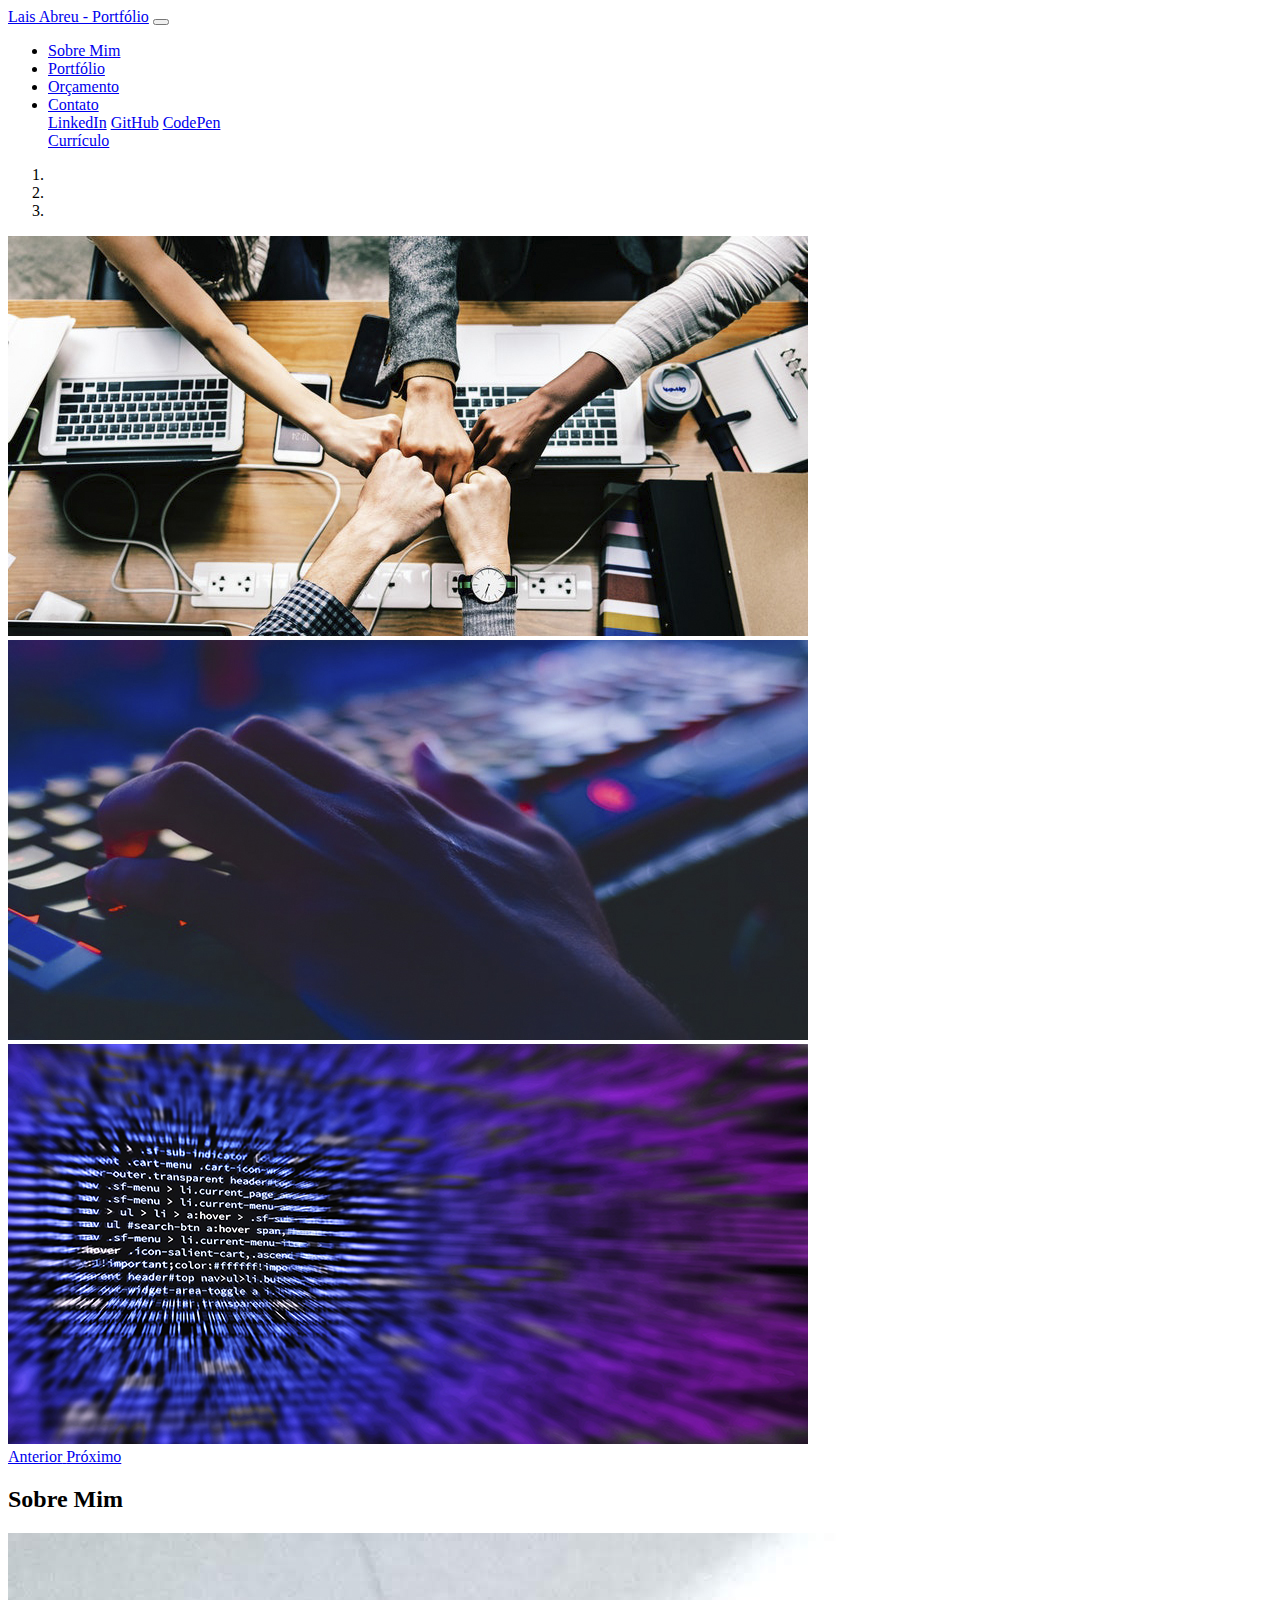
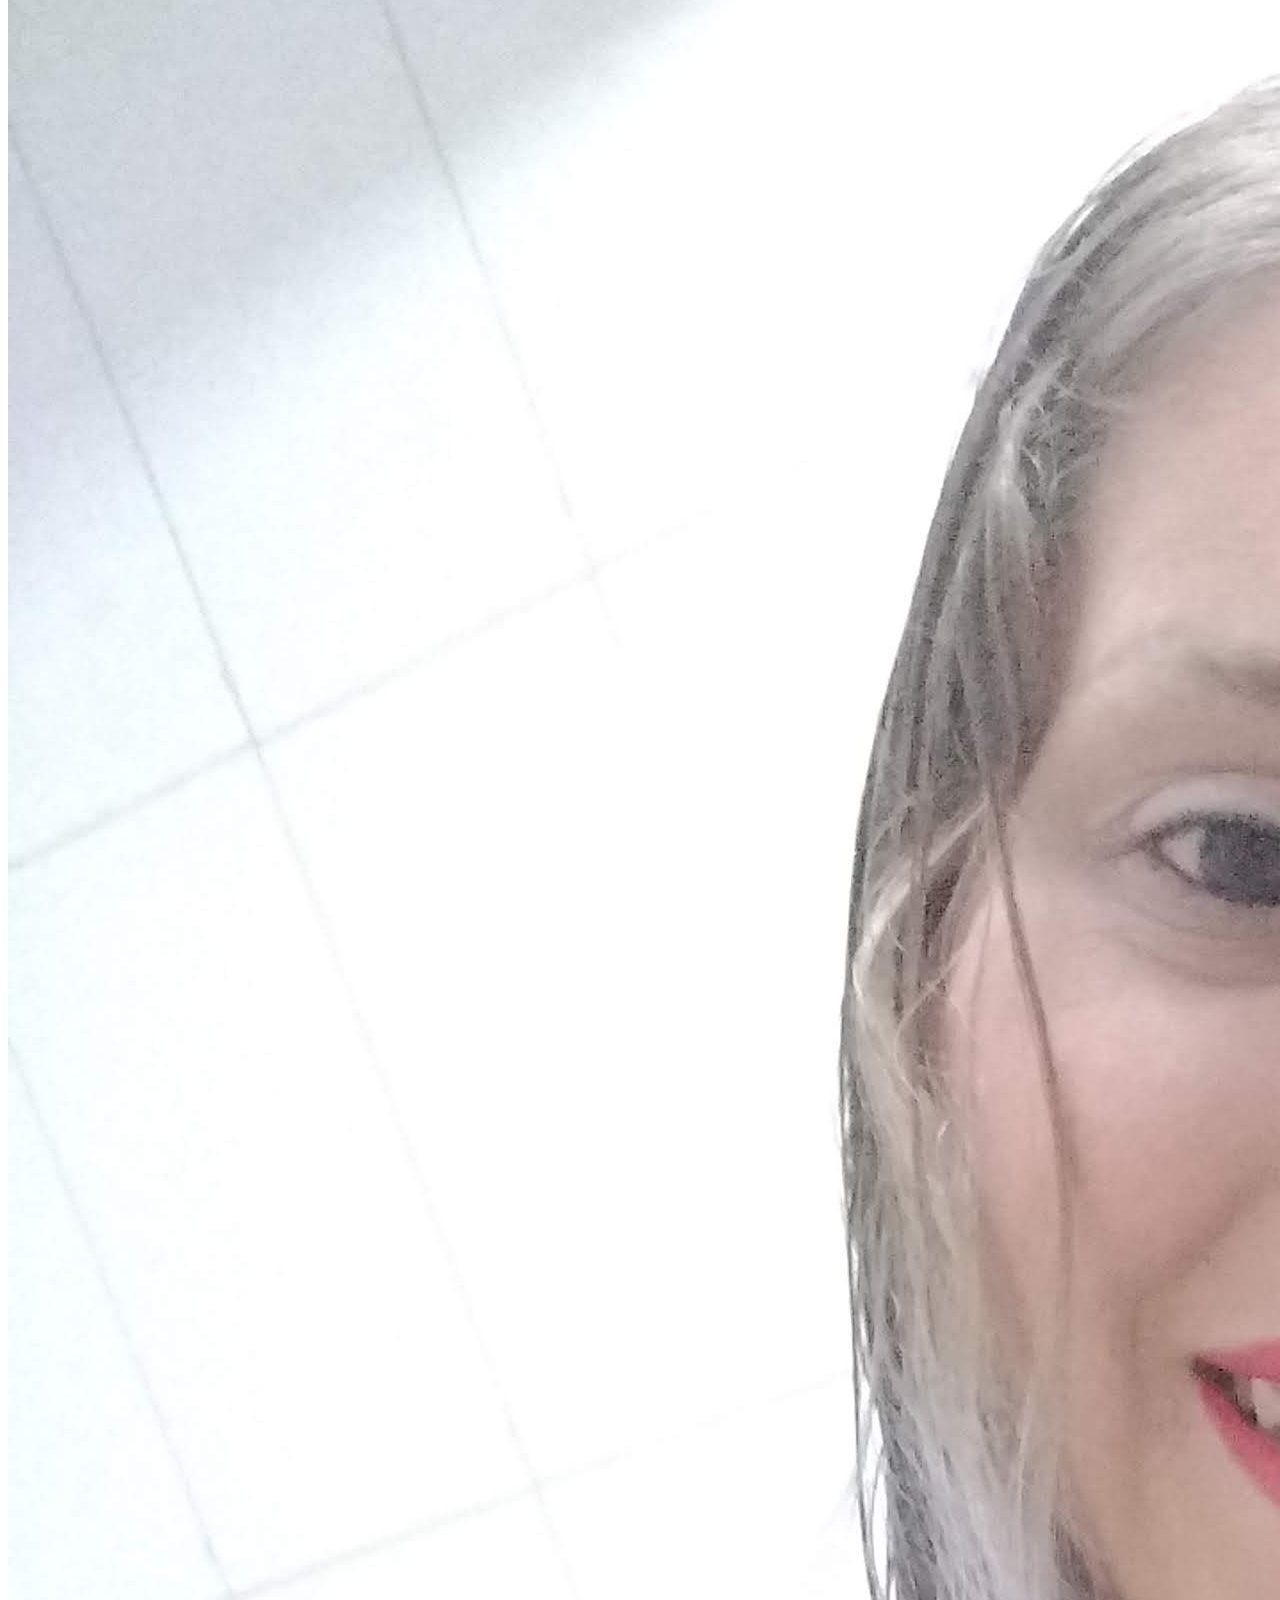
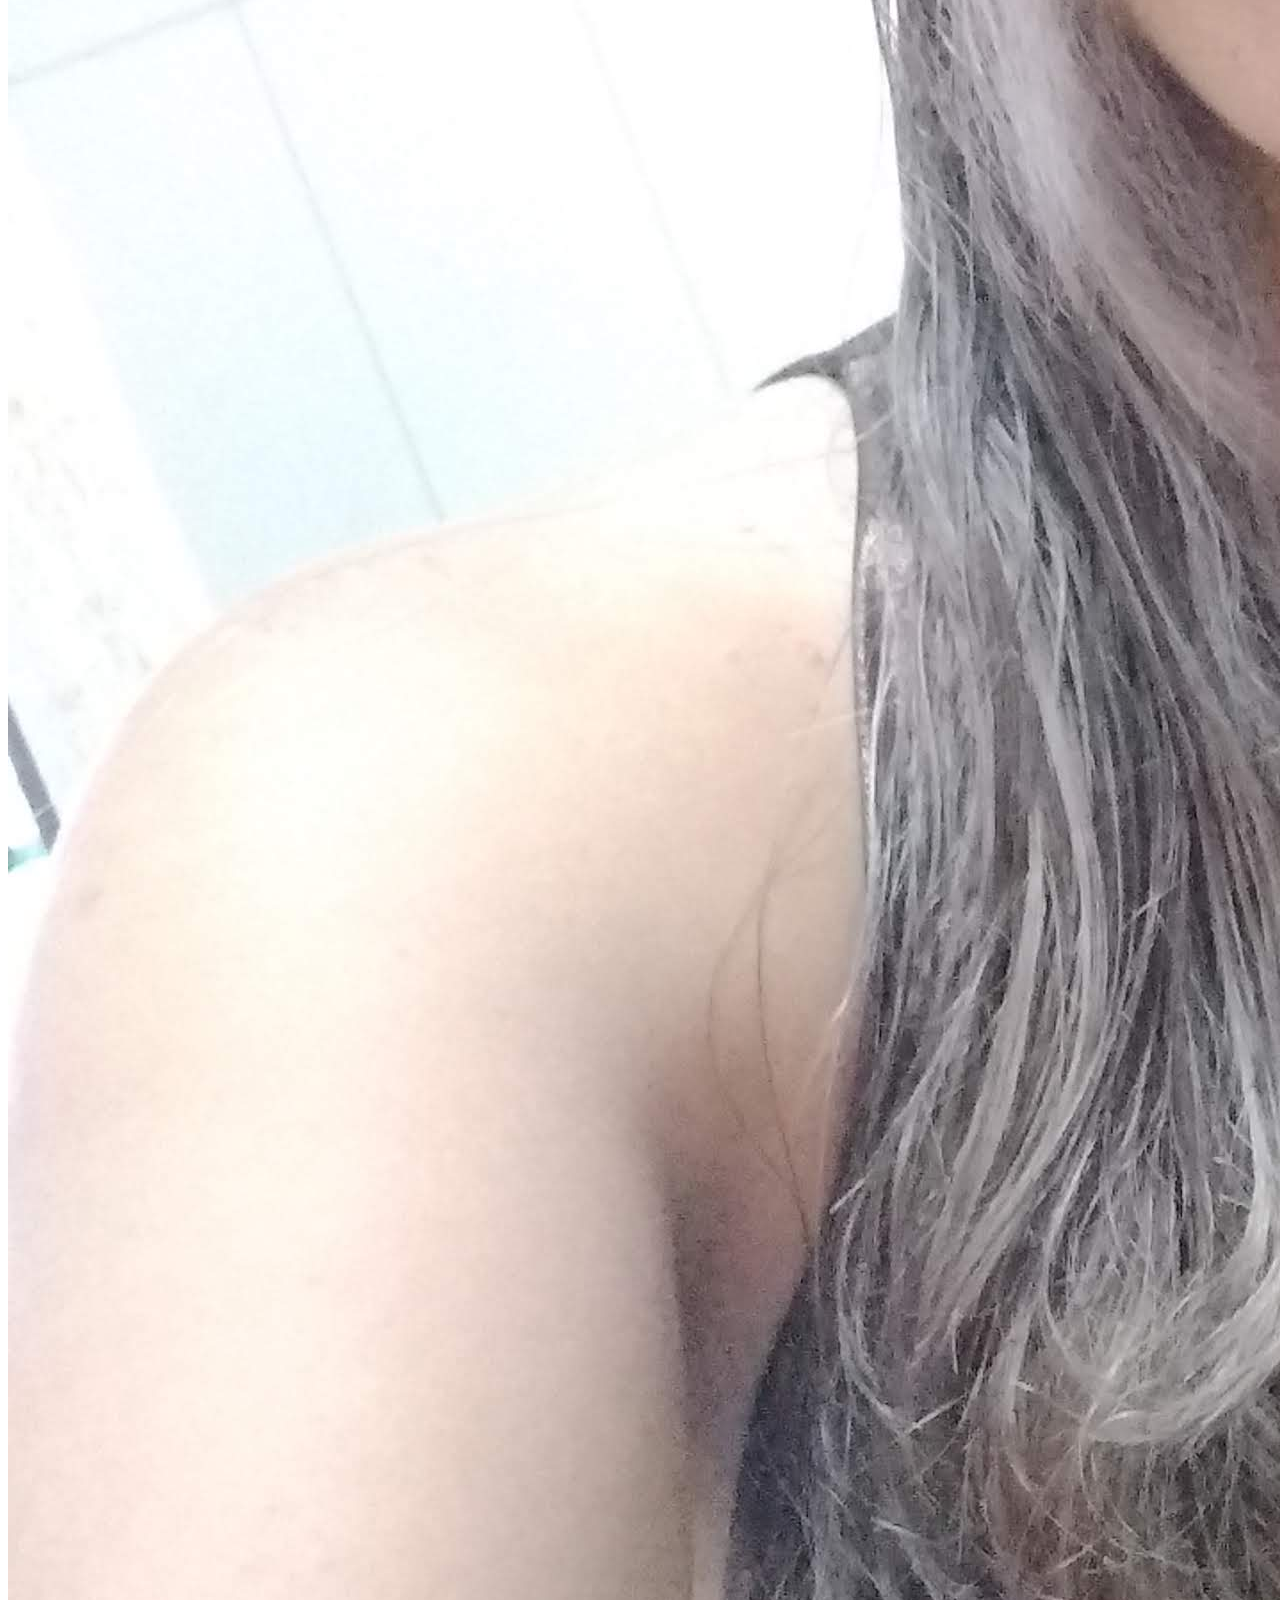
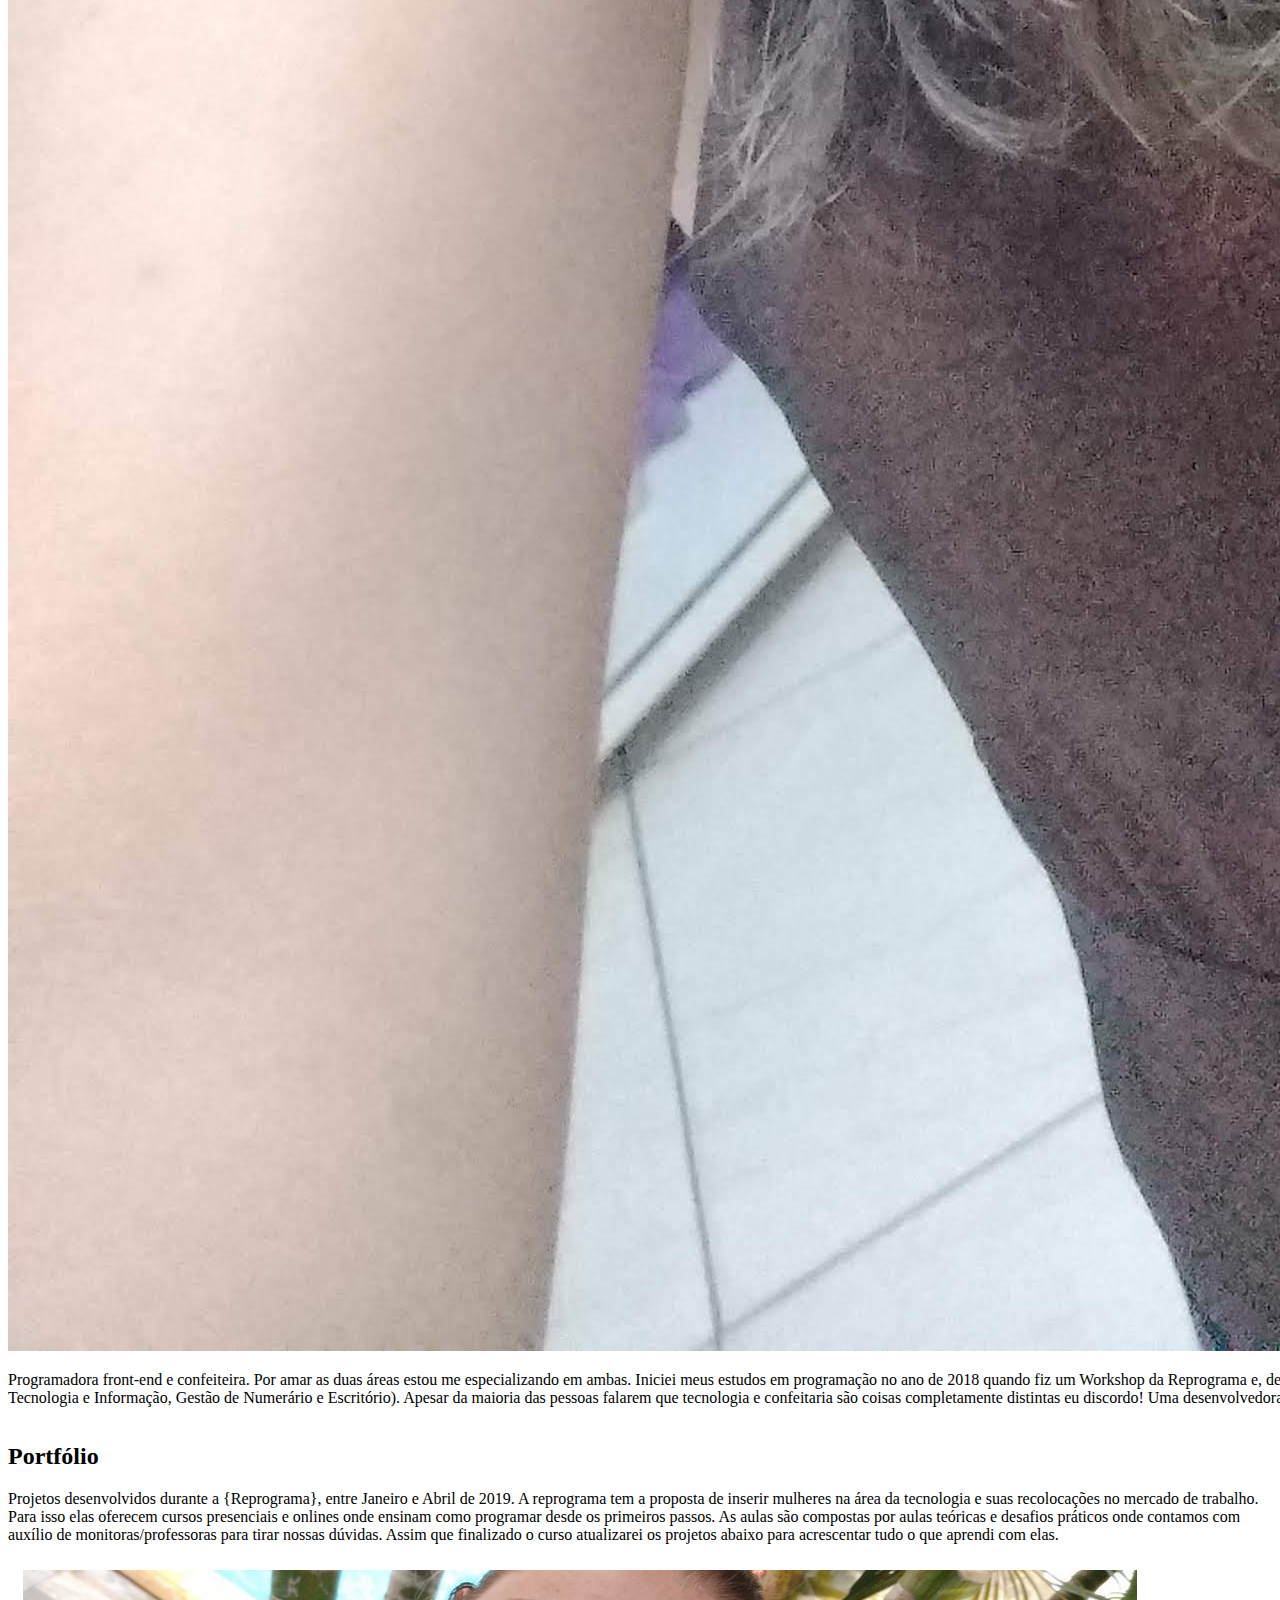
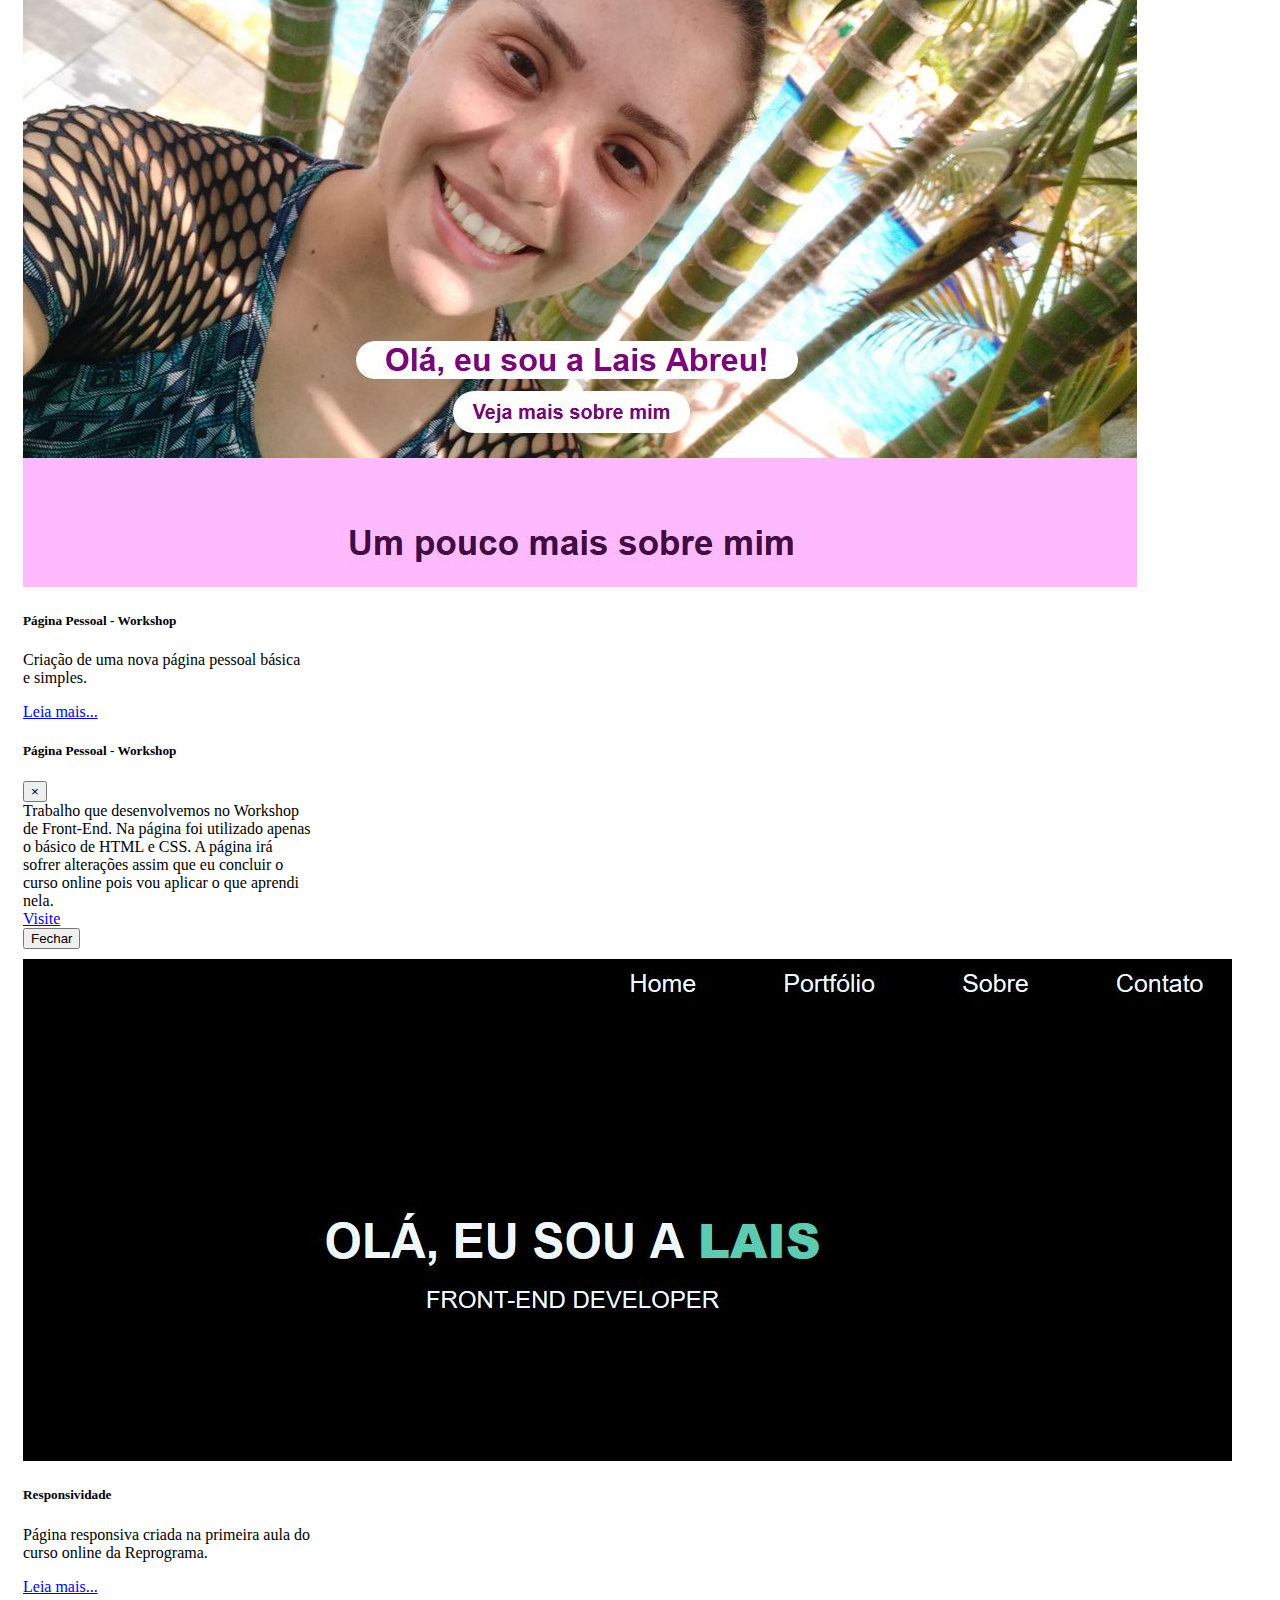
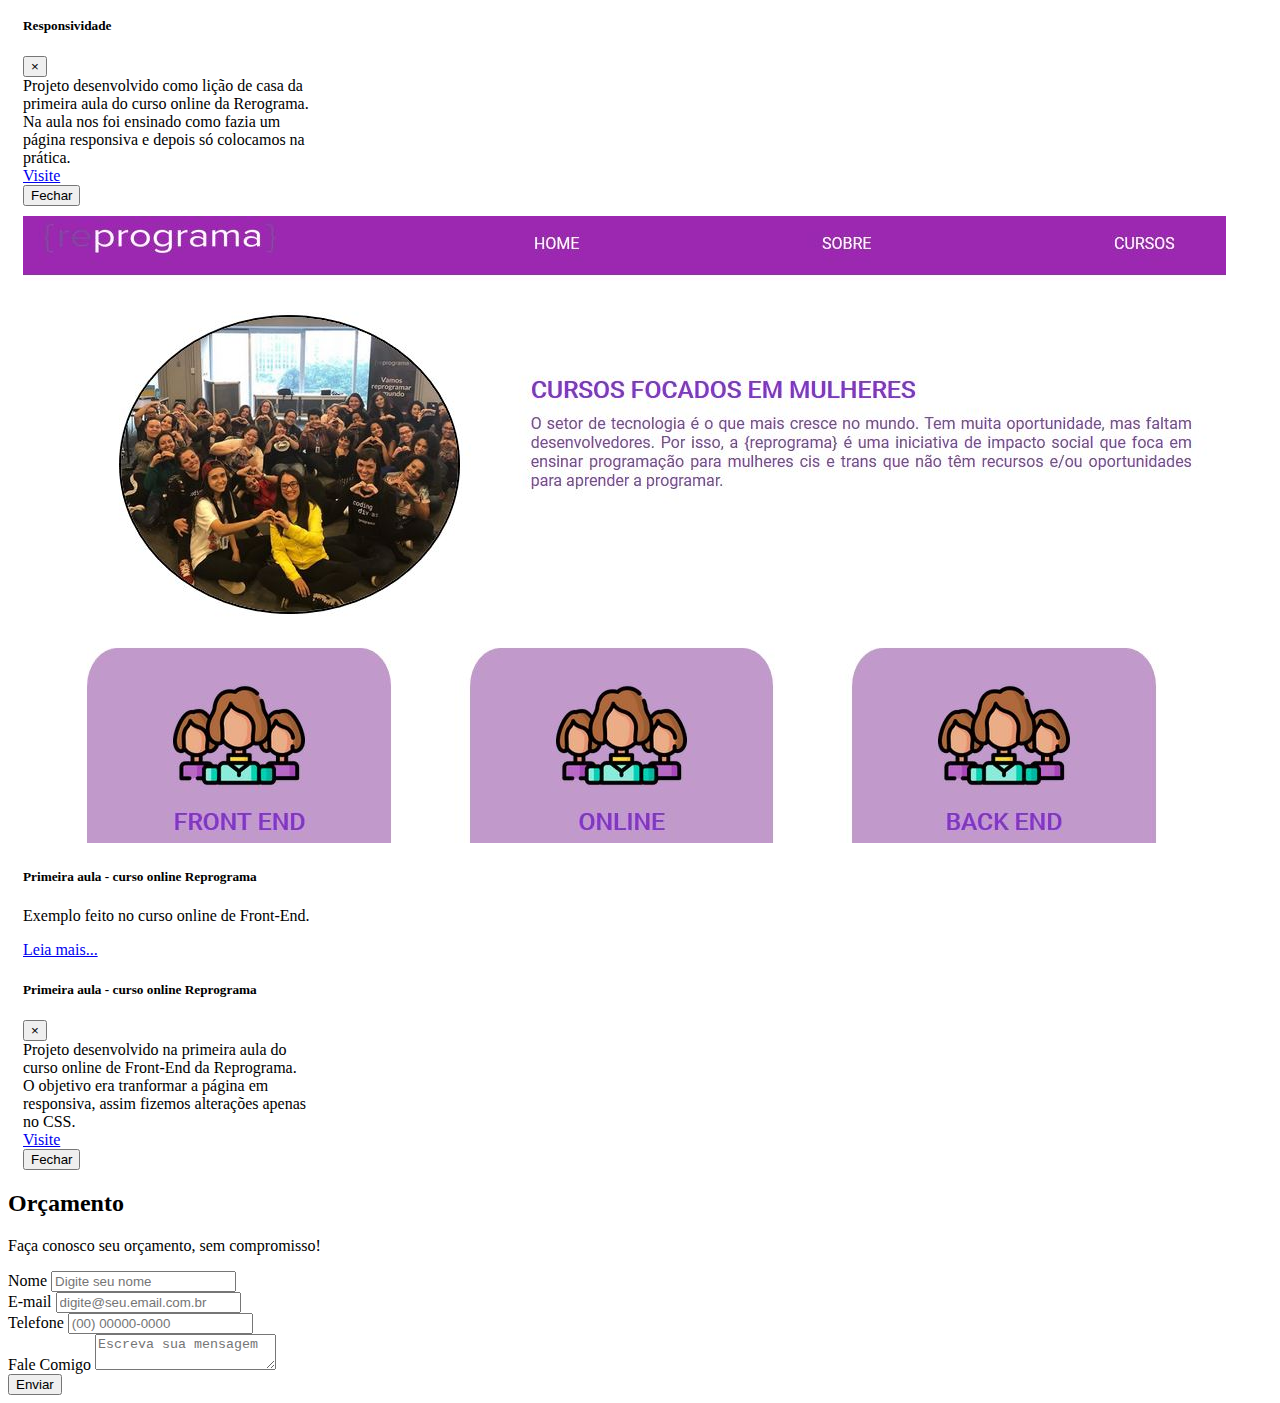
==== index.html @ a322d7fb "primeiro commit" ====
<!DOCTYPE html>
<html>

<head>
  <meta charset="utf-8">
  <meta http-equiv="X-UA-Compatible" content="IE=edge">
  <title>Lais Abreu - Portfólio</title>
  <meta name="viewport" content="width=device-width, initial-scale=1">
  <link rel="stylesheet" href="https://stackpath.bootstrapcdn.com/bootstrap/4.1.3/css/bootstrap.min.css"
    integrity="sha384-MCw98/SFnGE8fJT3GXwEOngsV7Zt27NXFoaoApmYm81iuXoPkFOJwJ8ERdknLPMO" crossorigin="anonymous">
  <link rel="stylesheet" type="text/css" media="screen" href="src/css/style.css">
  <script src="https://stackpath.bootstrapcdn.com/bootstrap/4.1.3/js/bootstrap.min.js"
    integrity="sha384-ChfqqxuZUCnJSK3+MXmPNIyE6ZbWh2IMqE241rYiqJxyMiZ6OW/JmZQ5stwEULTy"
    crossorigin="anonymous"></script>
</head>

<body>

  <header>  
    <nav class="navbar navbar-expand-lg navbar-dark bg-dark">
      <!-- logo ou nome do projeto -->
      <a class="navbar-brand" href="#">Lais Abreu - Portfólio</a>
      <!-- Menu responsivo ou hamburguinho -->
      <button class="navbar-toggler" type="button" data-toggle="collapse" data-target="#conteudoNavbarSuportado"
        aria-controls="conteudoNavbarSuportado" aria-expanded="false" aria-label="Alterna navegação">
        <span class="navbar-toggler-icon"></span>
      </button>
      <!-- Subnavegação -->
      <div class="collapse navbar-collapse" id="conteudoNavbarSuportado">
        <!-- Itens do menu -->
        <ul class="navbar-nav mr-auto">
          <!-- cada link do menu -->
          <li class="nav-item">
            <a class="nav-link" href="#">Sobre Mim</a>
          </li>
          <!-- cada link do menu -->
          <li class="nav-item">
            <a class="nav-link" href="#">Portfólio</a>
          </li>
          <!-- cada link do menu -->
          <li class="nav-item">
            <a class="nav-link" href="#">Orçamento</a>
          </li>
          <!-- cada link do menu -->
          <!-- começa o menu dropdown -->
          <li class="nav-item dropdown">
            <a class="nav-link dropdown-toggle" href="#" id="navbarDropdown" role="button" data-toggle="dropdown"
              aria-haspopup="true" aria-expanded="false">Contato</a>
            <div class="dropdown-menu" aria-labelledby="navbarDropdown">
              <!-- opções do menu dropdown -->
              <a class="dropdown-item" href="https://www.linkedin.com/in/lais-abreu-54416a145/"
                target="_blank">LinkedIn</a>
              <a class="dropdown-item" href="https://github.com/laisaabreu" target="_blank">GitHub</a>
              <a class="dropdown-item" href="https://codepen.io/laisaabreu/#" target="_blank">CodePen</a>
              <div class="dropdown-divider"></div>
              <a class="dropdown-item" href="pages/currículo.html" target="_blank">Currículo</a>
            </div>
          </li>
          <!-- item do menu desabilitado 
          <li class="nav-item">
            <a class="nav-link disabled" href="#">Desativado</a>
          </li>
          -->
        </ul>
        <!-- barra de search
        <form class="form-inline my-2 my-lg-0">
          <input class="form-control mr-sm-2" type="search" placeholder="Pesquisar" aria-label="Pesquisar">
          <button class="btn btn-outline-success my-2 my-sm-0" type="submit">Pesquisar</button>
        </form>
        -->
      </div>

    </nav>

  </header>

  <section class="carousel">
    <div id="carouselExampleIndicators" class="carousel slide" data-ride="carousel">
      <ol class="carousel-indicators">
        <li data-target="#carouselExampleIndicators" data-slide-to="0" class="active"></li>
        <li data-target="#carouselExampleIndicators" data-slide-to="1"></li>
        <li data-target="#carouselExampleIndicators" data-slide-to="2"></li>
      </ol>
      <div class="carousel-inner">
        <div class="carousel-item active">
          <img class="d-block w-100" src="src/assets/imagens/car-01.jpg" alt="Primeiro Slide">
        </div>
        <div class="carousel-item">
          <img class="d-block w-100" src="src/assets/imagens/car-02.jpg" alt="Segundo Slide">
        </div>
        <div class="carousel-item">
          <img class="d-block w-100" src="src/assets/imagens/car-03.jpg" alt="Terceiro Slide">
        </div>
      </div>
      <a class="carousel-control-prev" href="#carouselExampleIndicators" role="button" data-slide="prev">
        <span class="carousel-control-prev-icon" aria-hidden="true"></span>
        <span class="sr-only">Anterior</span>
      </a>
      <a class="carousel-control-next" href="#carouselExampleIndicators" role="button" data-slide="next">
        <span class="carousel-control-next-icon" aria-hidden="true"></span>
        <span class="sr-only">Próximo</span>
      </a>
    </div>
  </section>

  <section class="about">
    <div class="container">
      <h2 class="display-4 text-center">Sobre Mim</h2>
      <div class="text-center">
        <!-- classe utilizada para deixar a imagem responsiva e ajustar a largura dela -->
        <img src="src/assets/imagens/eu.jpg" class="img-fluid w-25 p-3" alt="Foto de Lais Abreu">
      </div>
      <p class="text-justify">Programadora front-end e confeiteira. Por amar as duas áreas estou me especializando em
        ambas. Iniciei meus estudos em programação no ano de 2018 quando fiz um Workshop da Reprograma e, dentre 180
        pessoas, fui uma das 30 selecionadas para o primeiro Curso Online de Front-End Developer. Me interesso muito por
        tudo o que me desafia e sinto muito isso tanto na confeitaria quanto na programação. Antes de entrar nessas
        áreas eu trabalhava como Auxiliar Administrativa e já atuei em diversos setores (Recursos Humanos, Tecnologia e
        Informação, Gestão de Numerário e Escritório). Apesar da maioria das pessoas falarem que tecnologia e
        confeitaria são coisas completamente distintas eu discordo! Uma desenvolvedora deve se atentar aos mínimos
        detalhes assim como uma confeiteira. Espero conseguir conciliar essas duas coisas e poder entregar trabalhos
        maravilhosos.</p>
    </div>
  </section>

  <section class="portfolio">
    <div class="container">
      <h2 class="display-4 text-center">Portfólio</h2>
      <p class="text-justify">Projetos desenvolvidos durante a {Reprograma}, entre Janeiro e Abril de 2019. A reprograma
        tem a proposta de inserir mulheres na área da tecnologia e suas recolocações no mercado de trabalho. Para isso
        elas oferecem cursos presenciais e onlines onde ensinam como programar desde os primeiros passos. As aulas são
        compostas por aulas teóricas e desafios práticos onde contamos com auxílio de monitoras/professoras para tirar
        nossas dúvidas. Assim que finalizado o curso atualizarei os projetos abaixo para acrescentar tudo o que aprendi
        com elas.</p>

      <!-- row utilizado para deixar os cards na mesma linha e não embaixo do outro -->
      <div class="row d-flex justify-content-between">
        <!-- início do card 1 -->
        <div class="card col-sm" style="width: 18rem; margin-left: 15px; padding-top: 10px;">
          <img class="card-img-top images_card h-50" src="src/assets/imagens/workshop.JPG"
            alt="Print com uma parte da página criada no Workshop da Reprograma">
          <div class="card-body">
            <h5 class="card-title">Página Pessoal - Workshop</h5>
            <p class="card-text">Criação de uma nova página pessoal básica e simples.</p>
            <!-- botão para funcionar o modal -->
            <a href="#" class="btn btn-primary" data-toggle="modal" data-target="#modalExemplo">Leia mais...</a>
            <!-- Modal -->
            <div class="modal fade" id="modalExemplo" tabindex="-1" role="dialog" aria-labelledby="exampleModalLabel"
              aria-hidden="true">
              <div class="modal-dialog" role="document">
                <div class="modal-content">
                  <div class="modal-header">
                    <!-- título do modal -->
                    <h5 class="modal-title" id="exampleModalLabel">Página Pessoal - Workshop</h5>
                    <button type="button" class="close" data-dismiss="modal" aria-label="Fechar">
                      <span aria-hidden="true">&times;</span>
                    </button>
                  </div>
                  <!-- corpo de texto do modal -->
                  <div class="modal-body">
                    Trabalho que desenvolvemos no Workshop de Front-End. Na página foi utilizado apenas o básico de HTML
                    e CSS. A página irá sofrer alterações assim que eu concluir o curso online pois vou aplicar o que
                    aprendi nela.<br><a href="https://laisabreu.netlify.com/" target="_blank">Visite</a>
                  </div>
                  <!-- botões do modal -->
                  <div class="modal-footer">
                    <button type="button" class="btn btn-secondary" data-dismiss="modal">Fechar</button>
                  </div>
                </div>
              </div>
            </div>
          </div>
        </div>

        <!-- início do card 2 -->
        <div class="card col-sm" style="width: 18rem; margin-left: 15px; padding-top: 10px;">
          <img class="card-img-top h-50 images_card" src="src/assets/imagens/responsividade.JPG"
            alt="Print com uma parte da página criada na primeira aula do curso online da Reprograma">
          <div class="card-body">
            <h5 class="card-title">Responsividade</h5>
            <p class="card-text">Página responsiva criada na primeira aula do curso online da Reprograma.</p>
            <!-- botão para funcionar o modal -->
            <a href="#" class="btn btn-primary" data-toggle="modal" data-target="#modalExemplo2">Leia mais...</a>
            <!-- Modal -->
            <div class="modal fade" id="modalExemplo2" tabindex="-1" role="dialog" aria-labelledby="exampleModalLabel"
              aria-hidden="true">
              <div class="modal-dialog" role="document">
                <div class="modal-content">
                  <div class="modal-header">
                    <!-- título do modal -->
                    <h5 class="modal-title" id="exampleModalLabel">Responsividade</h5>
                    <button type="button" class="close" data-dismiss="modal" aria-label="Fechar">
                      <span aria-hidden="true">&times;</span>
                    </button>
                  </div>
                  <!-- corpo de texto do modal -->
                  <div class="modal-body">Projeto desenvolvido como lição de casa da primeira aula do curso online da Rerograma. Na aula nos foi ensinado como fazia um página responsiva e depois só colocamos na prática.<br><a href="https://licao1laisabreu.netlify.com/" target="_blank">Visite</a>
                  </div>
                  <!-- botões do modal -->
                  <div class="modal-footer">
                    <button type="button" class="btn btn-secondary" data-dismiss="modal">Fechar</button>
                  </div>
                </div>
              </div>
            </div>
          </div>
        </div>

        <!-- início do card 3 -->
        <div class="card col-sm" style="width: 18rem; margin-left: 15px; padding-top: 10px;">
          <img class="card-img-top h-50 images_card" src="src/assets/imagens/aula1.JPG"
            alt="Print com uma parte da página criada na primeira aula do curso da Reprograma">
          <div class="card-body">
            <h5 class="card-title">Primeira aula - curso online Reprograma</h5>
            <p class="card-text">Exemplo feito no curso online de Front-End.</p>
            <!-- botão para funcionar o modal -->
            <a href="#" class="btn btn-primary" data-toggle="modal" data-target="#modalExemplo3">Leia mais...</a>
            <!-- Modal -->
            <div class="modal fade" id="modalExemplo3" tabindex="-1" role="dialog" aria-labelledby="exampleModalLabel"
              aria-hidden="true">
              <div class="modal-dialog" role="document">
                <div class="modal-content">
                  <div class="modal-header">
                    <!-- título do modal -->
                    <h5 class="modal-title" id="exampleModalLabel">Primeira aula - curso online Reprograma</h5>
                    <button type="button" class="close" data-dismiss="modal" aria-label="Fechar">
                      <span aria-hidden="true">&times;</span>
                    </button>
                  </div>
                  <!-- corpo de texto do modal -->
                  <div class="modal-body">
                    Projeto desenvolvido na primeira aula do curso online de Front-End da Reprograma. O objetivo era tranformar a página em responsiva, assim fizemos alterações apenas no CSS.<br><a href="https://rep1-laisabreu.netlify.com/" target="_blank">Visite</a>
                  </div>
                  <!-- botões do modal -->
                  <div class="modal-footer">
                    <button type="button" class="btn btn-secondary" data-dismiss="modal">Fechar</button>
                  </div>
                </div>
              </div>
            </div>
          </div>
        </div>
      </div>

    </div>
  </section>

  <section class="contact">
    <div class="container">
      <h2 class="display-4 text-center">Orçamento</h2>
      <p class="text-center">Faça conosco seu orçamento, sem compromisso!</p>
      <!-- início do formulário -->
      <form>
        <!-- cada opção do formulário -->
        <div class="form-group">
          <label for="formGroupExampleInput">Nome</label>
          <input type="text" class="form-control" id="formGroupExampleInput" placeholder="Digite seu nome">
        </div>
        <!-- cada opção do formulário -->
        <div class="form-group">
          <label for="formGroupExampleInput2">E-mail</label>
          <input type="text" class="form-control" id="formGroupExampleInput2" placeholder="digite@seu.email.com.br">
        </div>
        <!-- cada opção do formulário -->
        <div class="form-group">
          <label for="formGroupExampleInput3">Telefone</label>
          <input type="text" class="form-control" id="formGroupExampleInput3" placeholder="(00) 00000-0000">
        </div>
        <!-- cada opção do formulário -->
        <div class="form-group">
          <label for="formGroupExampleInput4">Fale Comigo</label>
          <textarea class="form-control" id="formGroupExampleInput4" placeholder="Escreva sua mensagem"></textarea>
        </div>
        <!-- botão para enviar a mensagem -->
        <button type="submit" value="submit" class="btn btn-primary">Enviar</button>
      </form>
    </div>
  </section>

  <script src="https://code.jquery.com/jquery-3.3.1.slim.min.js"
    integrity="sha384-q8i/X+965DzO0rT7abK41JStQIAqVgRVzpbzo5smXKp4YfRvH+8abtTE1Pi6jizo"
    crossorigin="anonymous"></script>
  <script src="https://cdnjs.cloudflare.com/ajax/libs/popper.js/1.14.3/umd/popper.min.js"
    integrity="sha384-ZMP7rVo3mIykV+2+9J3UJ46jBk0WLaUAdn689aCwoqbBJiSnjAK/l8WvCWPIPm49"
    crossorigin="anonymous"></script>
  <script src="https://stackpath.bootstrapcdn.com/bootstrap/4.1.3/js/bootstrap.min.js"
    integrity="sha384-ChfqqxuZUCnJSK3+MXmPNIyE6ZbWh2IMqE241rYiqJxyMiZ6OW/JmZQ5stwEULTy"
    crossorigin="anonymous"></script>
</body>

</html>
---- src/css/style.css ----
.about {
  display: flex;
  align-items: center;
}

#imageAbout {
  border-radius: 70%;
  text-align: center;
}

/* media para ajustar a altura da foto do sobre nas telas maiores */
@media (min-width: 1000px) {
  #imageAbout {
    height: 260px;
  }
}

.progress-title {
  font-size: 25px;
  padding-top: 15px;
}

.footerDescrition {
  display: flex;
  align-items: center;
  color: black;
  font-weight: bold;
  justify-content:  space-between;
  padding-top: 10px;
}

/* início da estilização da linha do tempo */
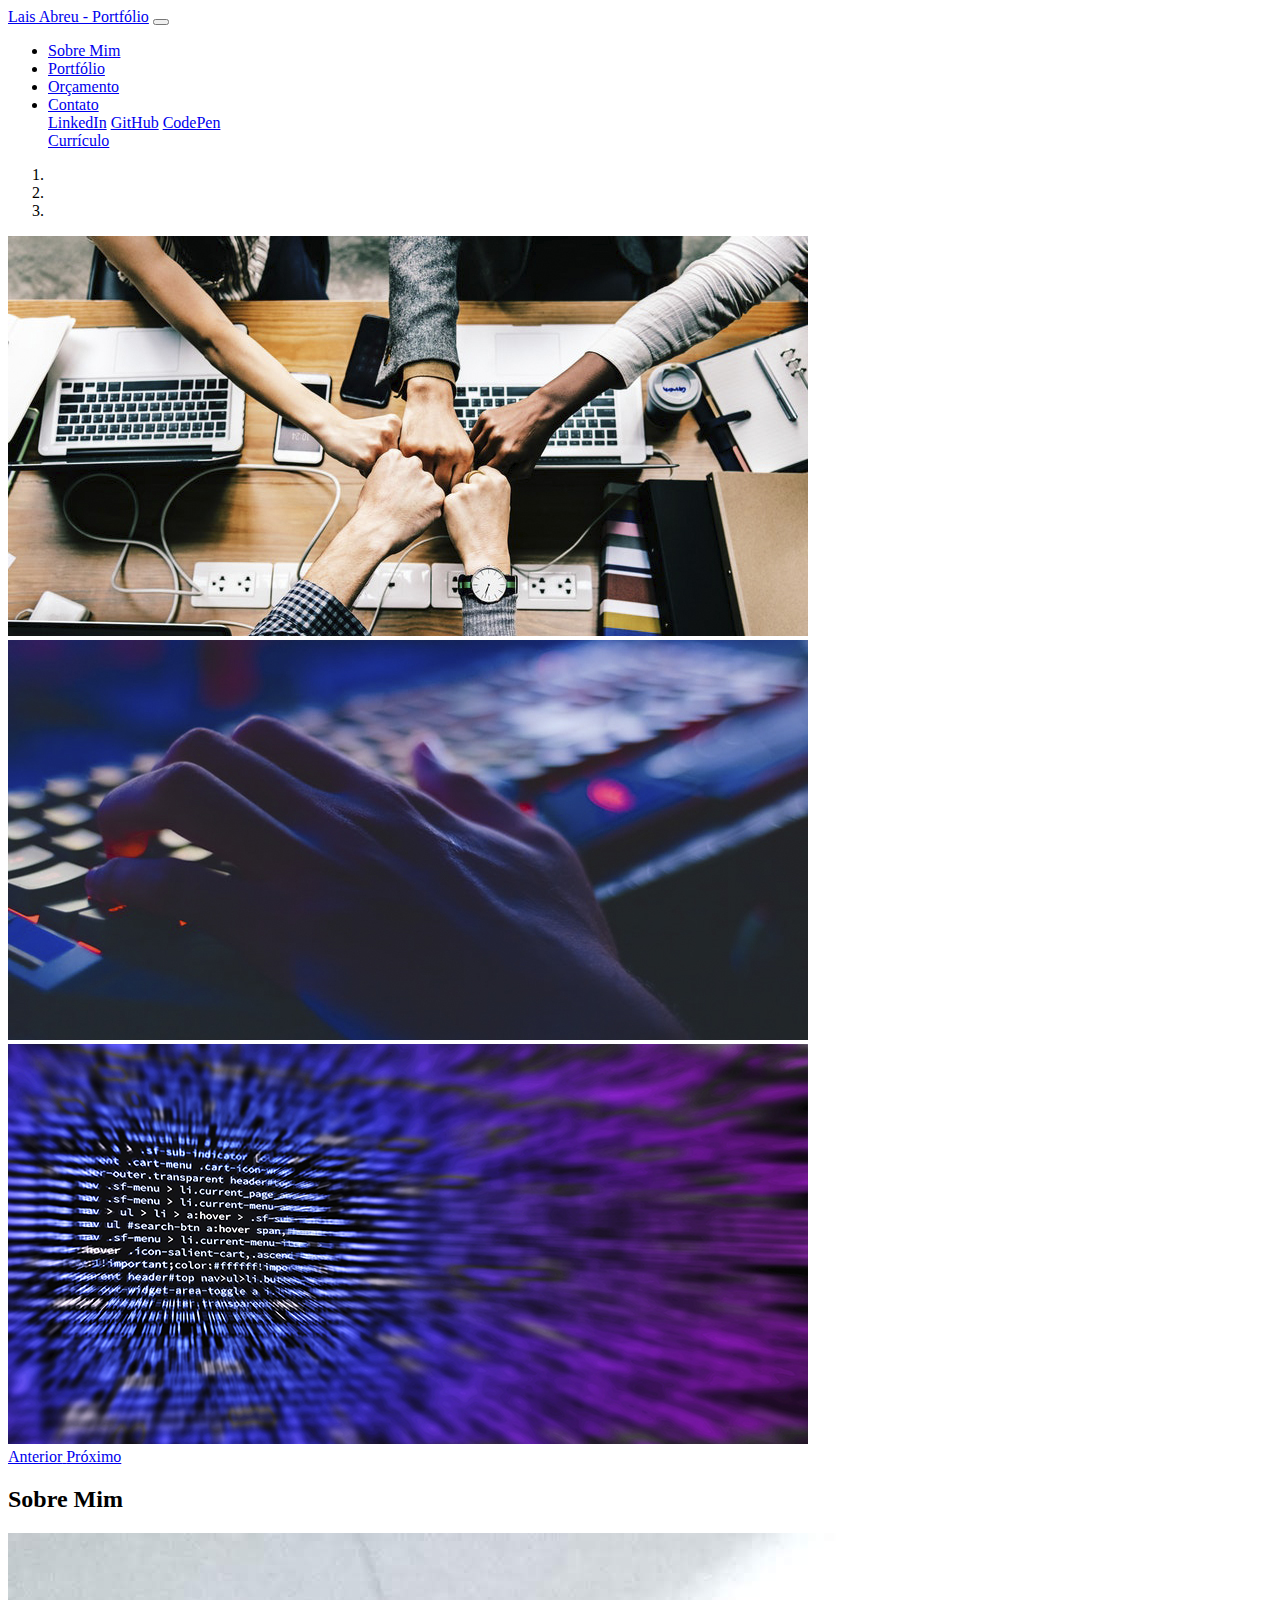
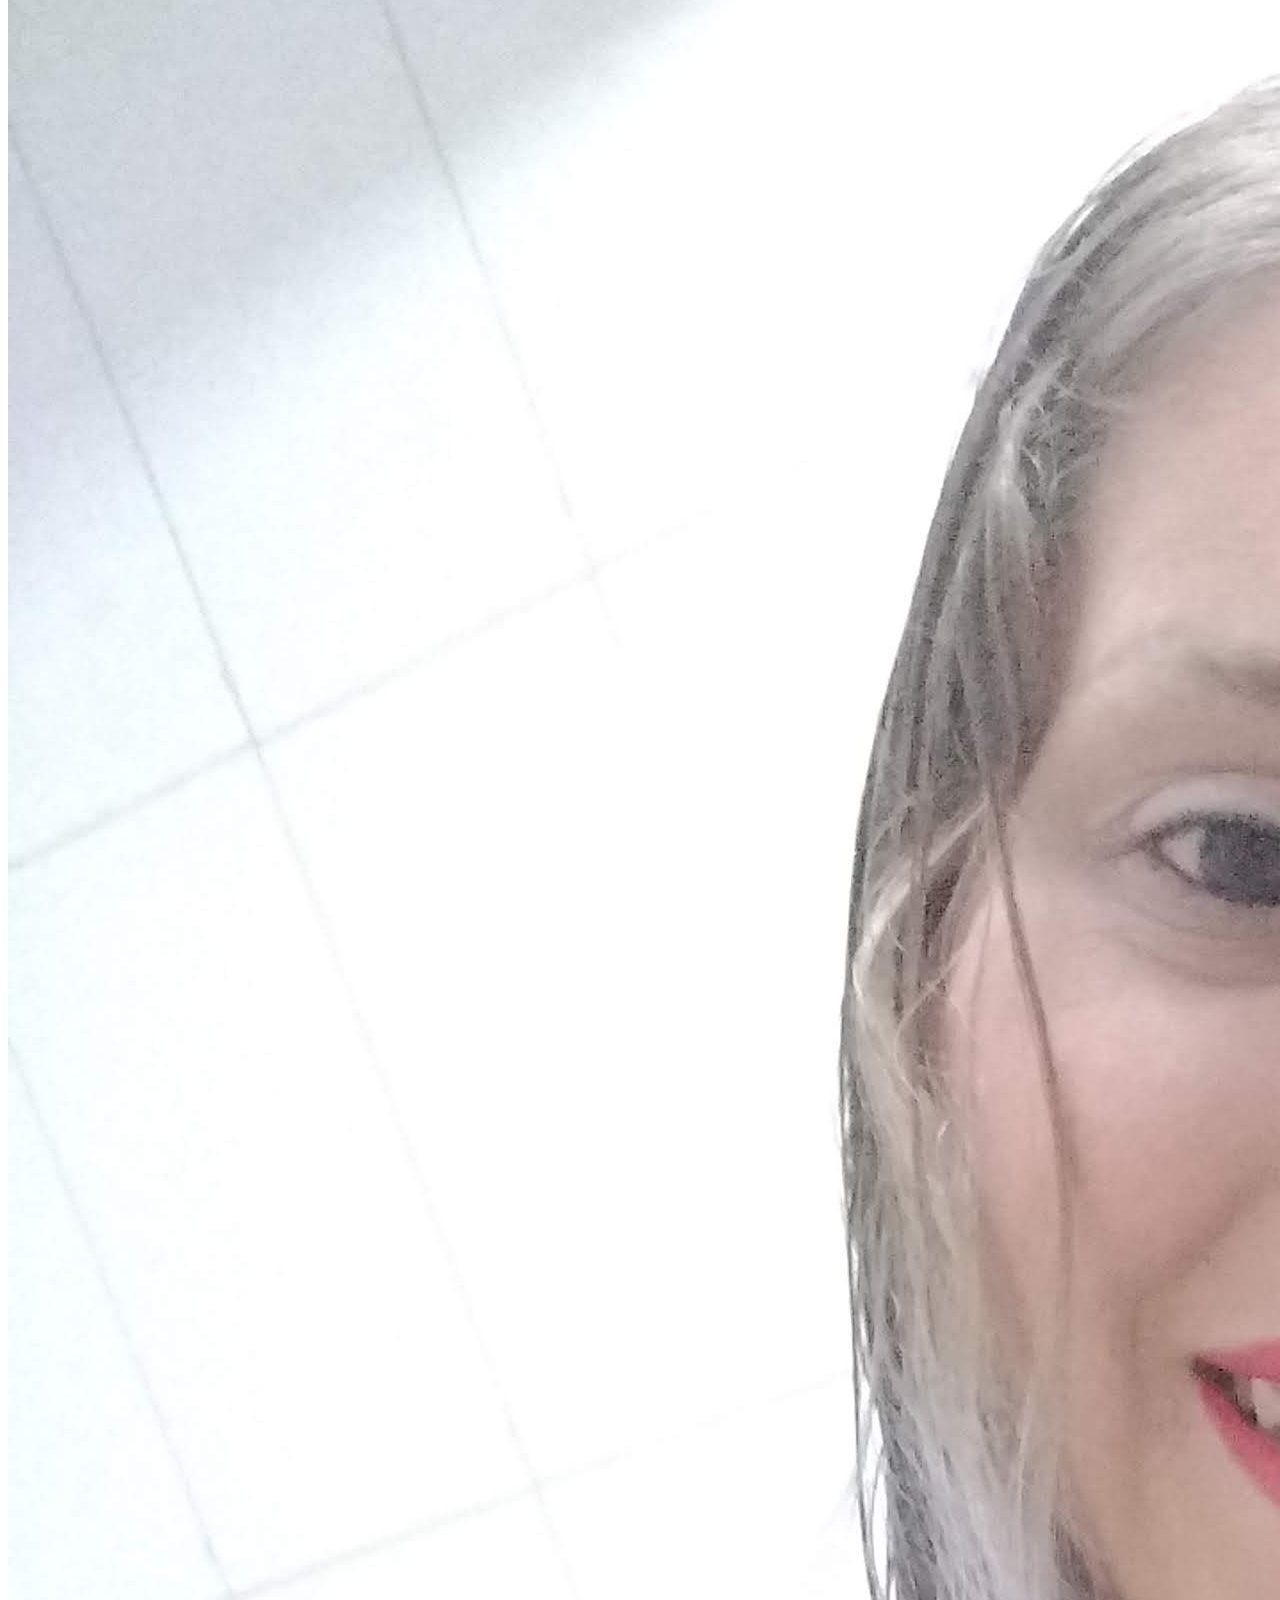
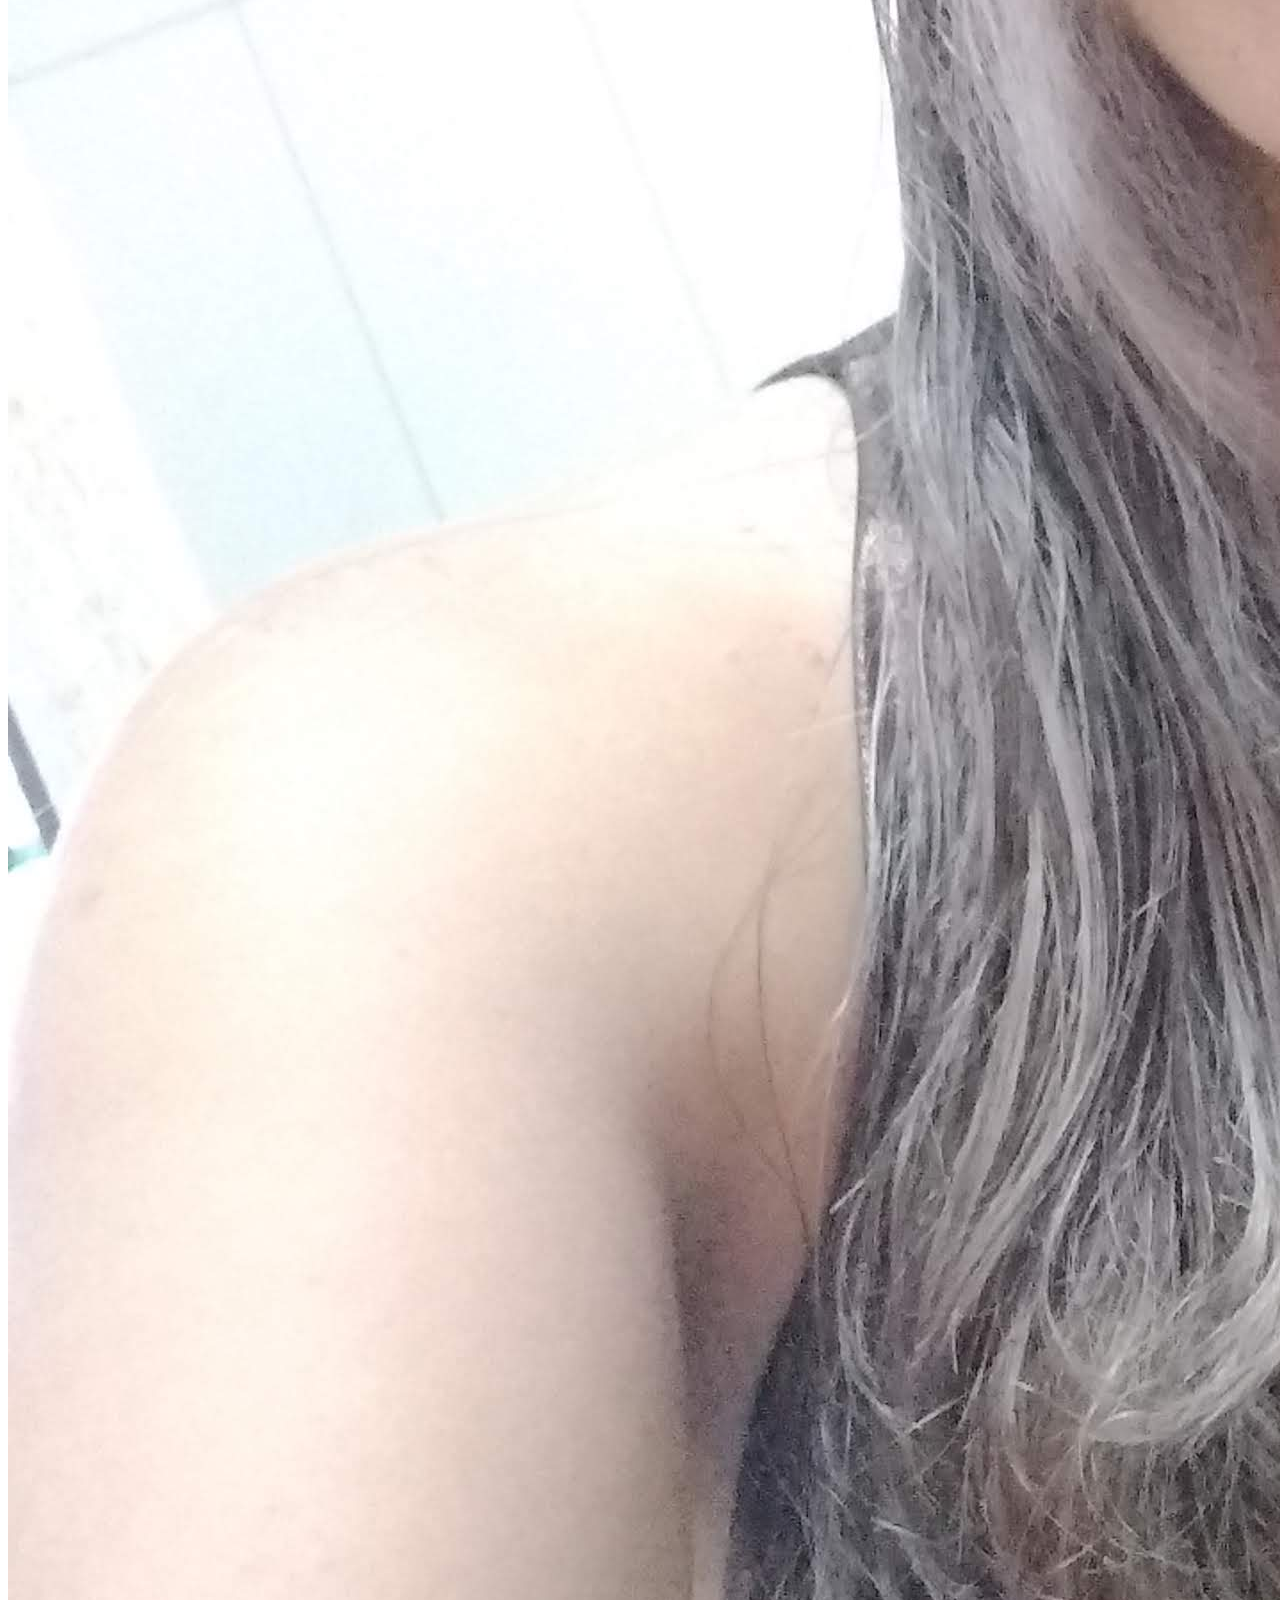
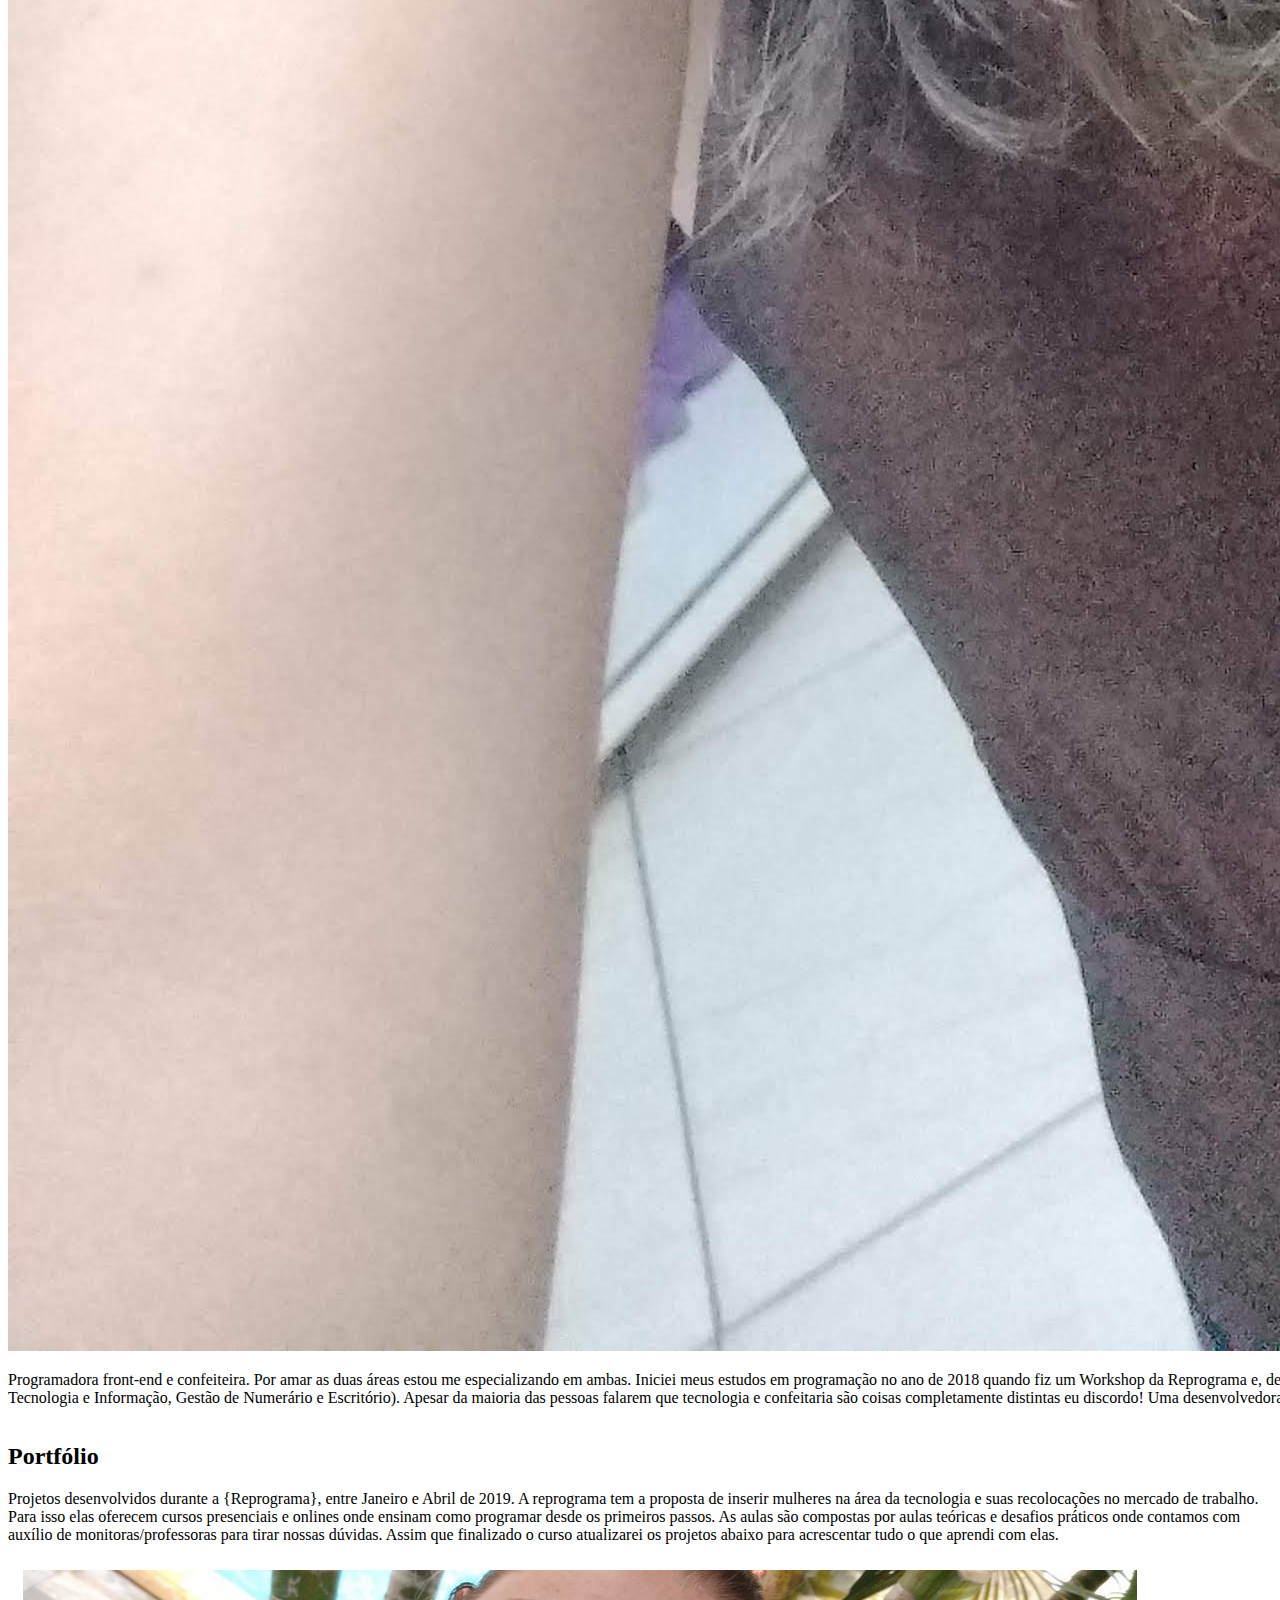
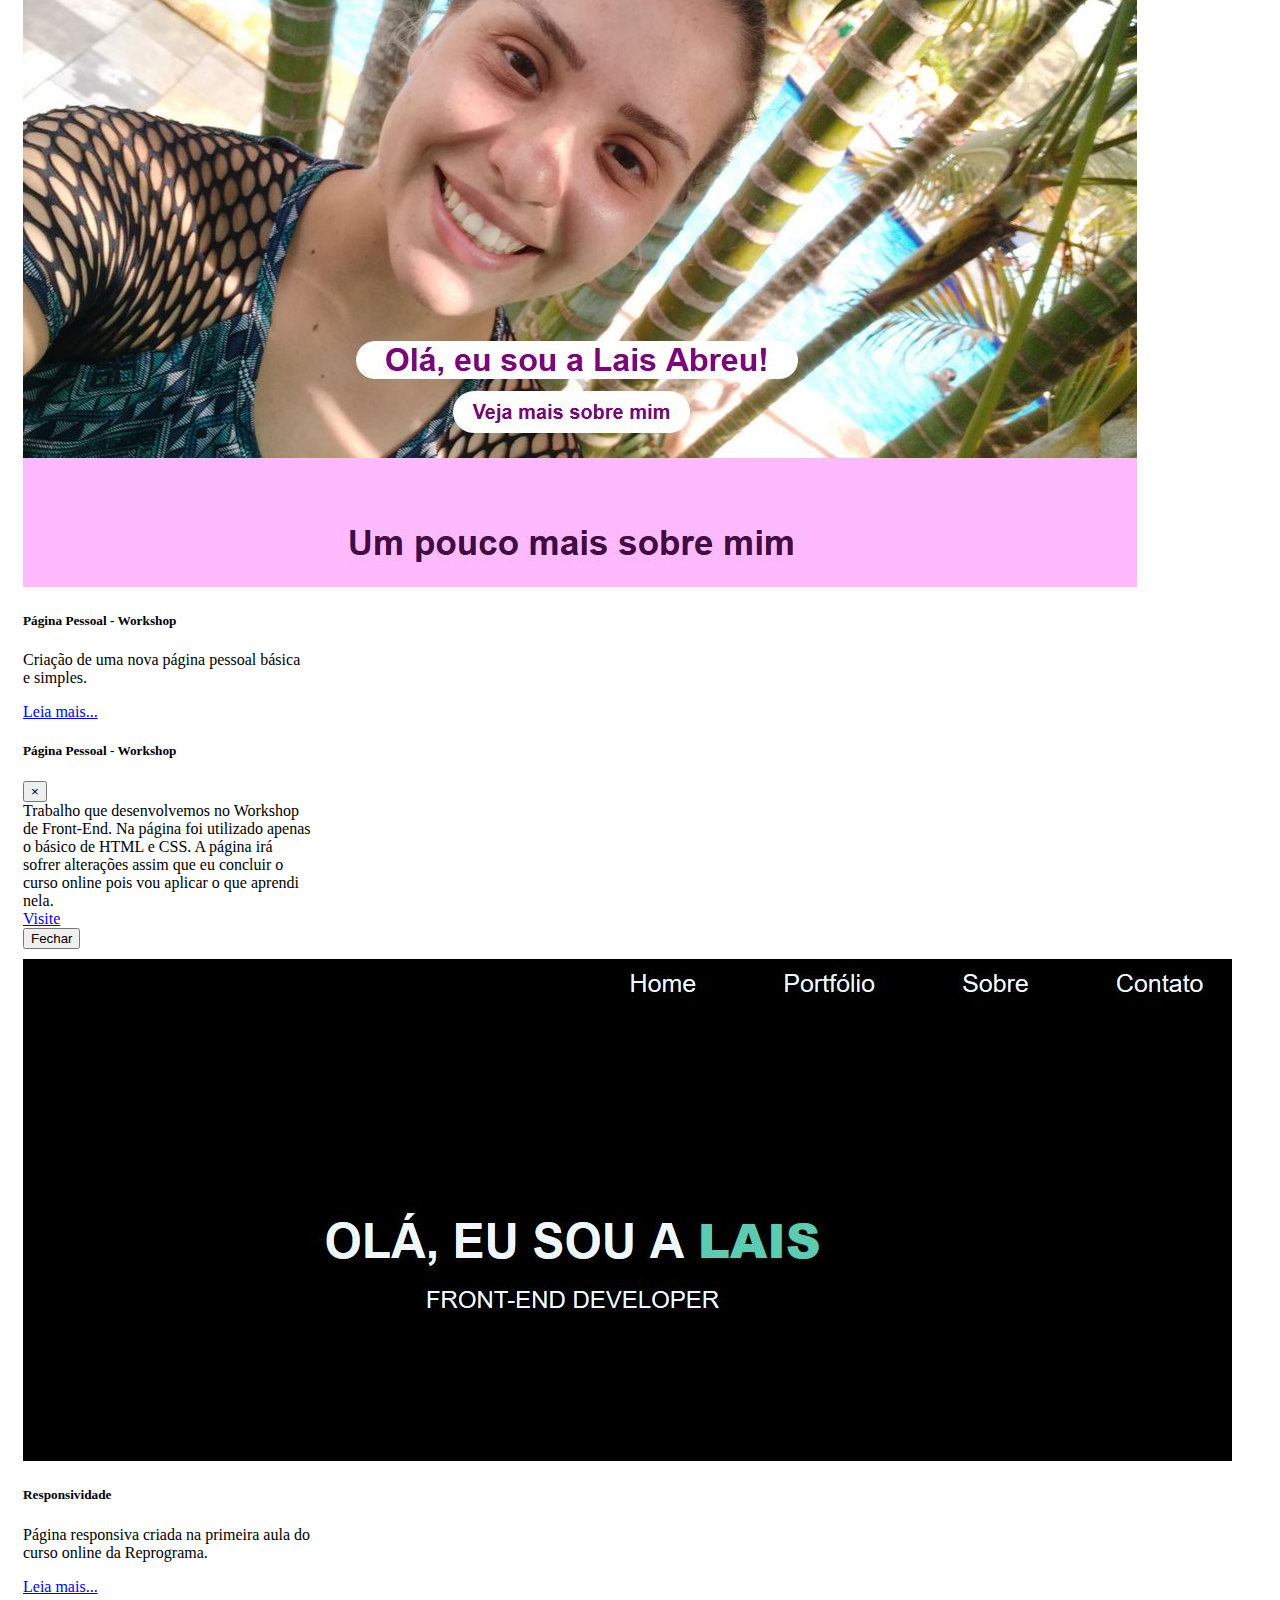
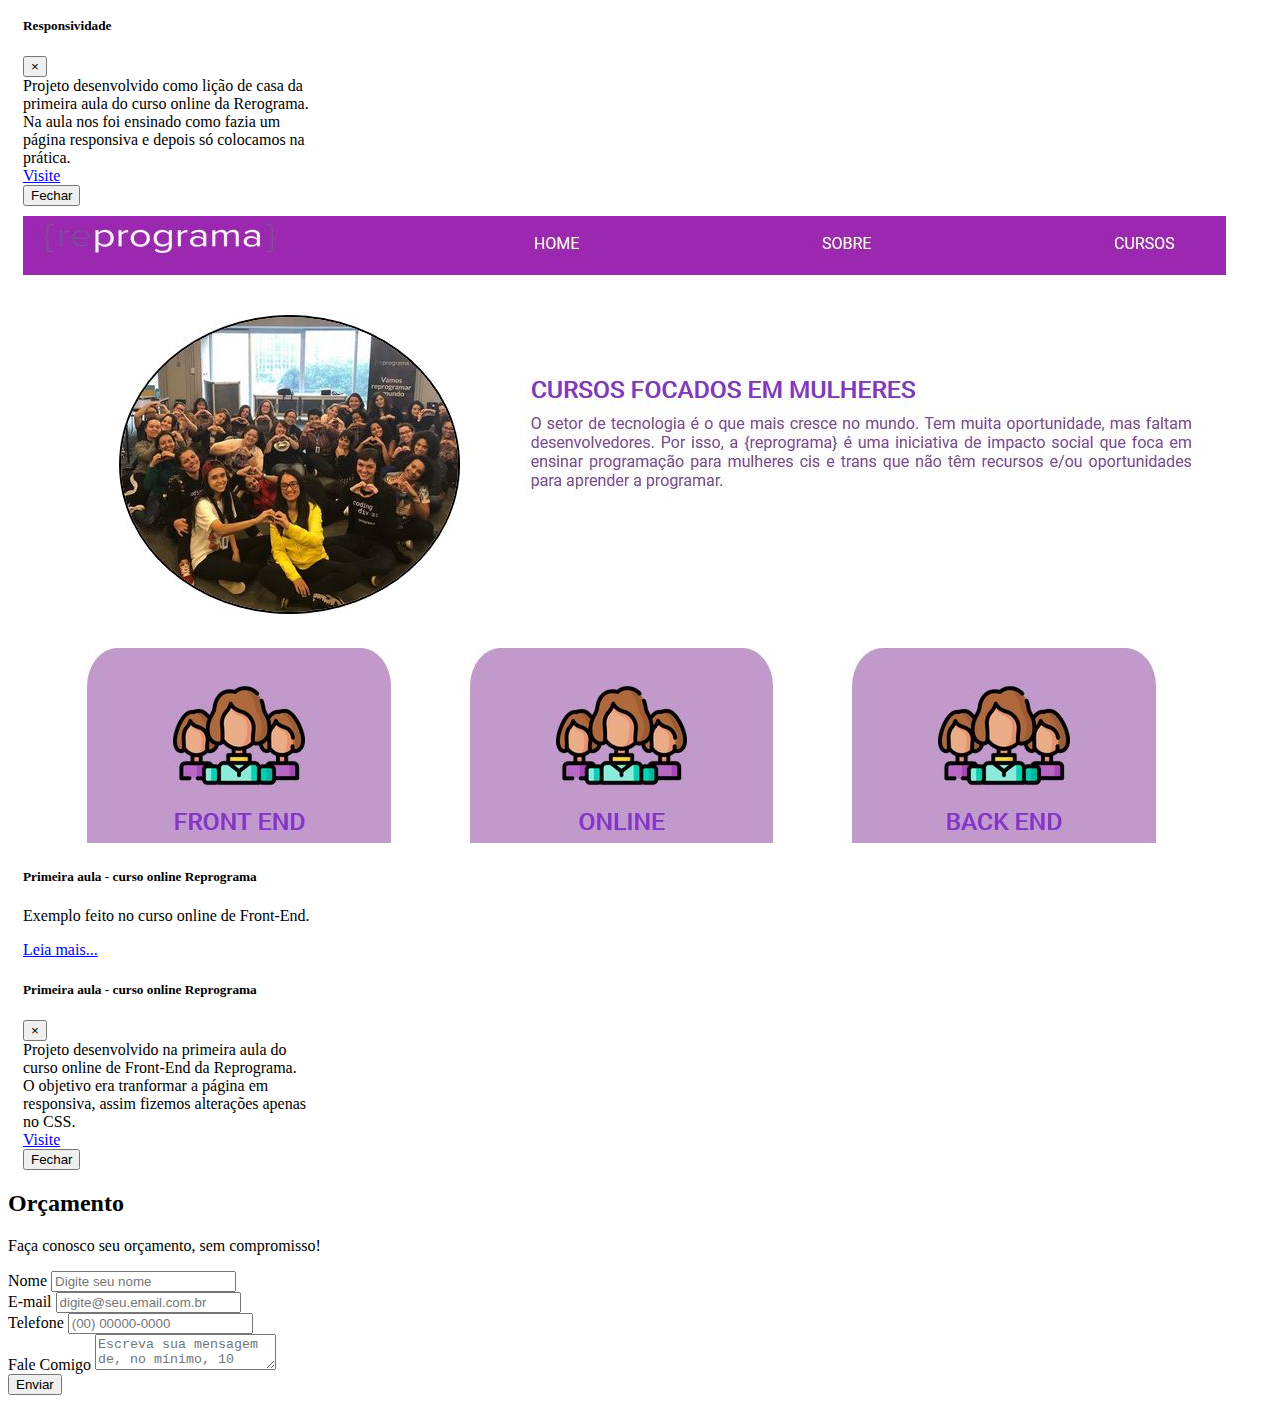
==== commit d62a38db: "commit com o final do exercício de casa" ====
--- a/index.html
+++ b/index.html
@@ -31,15 +31,15 @@
         <ul class="navbar-nav mr-auto">
           <!-- cada link do menu -->
           <li class="nav-item">
-            <a class="nav-link" href="#">Sobre Mim</a>
-          </li>
-          <!-- cada link do menu -->
-          <li class="nav-item">
-            <a class="nav-link" href="#">Portfólio</a>
-          </li>
-          <!-- cada link do menu -->
-          <li class="nav-item">
-            <a class="nav-link" href="#">Orçamento</a>
+            <a class="nav-link" href="#sobreMim">Sobre Mim</a>
+          </li>
+          <!-- cada link do menu -->
+          <li class="nav-item">
+            <a class="nav-link" href="#projetos">Portfólio</a>
+          </li>
+          <!-- cada link do menu -->
+          <li class="nav-item">
+            <a class="nav-link" href="#orçamento">Orçamento</a>
           </li>
           <!-- cada link do menu -->
           <!-- começa o menu dropdown -->
@@ -103,7 +103,7 @@
     </div>
   </section>
 
-  <section class="about">
+  <section class="about" id="sobreMim">
     <div class="container">
       <h2 class="display-4 text-center">Sobre Mim</h2>
       <div class="text-center">
@@ -122,7 +122,7 @@
     </div>
   </section>
 
-  <section class="portfolio">
+  <section class="portfolio" id="projetos">
     <div class="container">
       <h2 class="display-4 text-center">Portfólio</h2>
       <p class="text-justify">Projetos desenvolvidos durante a {Reprograma}, entre Janeiro e Abril de 2019. A reprograma
@@ -244,7 +244,7 @@
     </div>
   </section>
 
-  <section class="contact">
+  <section class="contact" id="orçamento">
     <div class="container">
       <h2 class="display-4 text-center">Orçamento</h2>
       <p class="text-center">Faça conosco seu orçamento, sem compromisso!</p>
@@ -253,29 +253,30 @@
         <!-- cada opção do formulário -->
         <div class="form-group">
           <label for="formGroupExampleInput">Nome</label>
-          <input type="text" class="form-control" id="formGroupExampleInput" placeholder="Digite seu nome">
+          <input type="text" class="form-control" id="name" placeholder="Digite seu nome">
         </div>
         <!-- cada opção do formulário -->
         <div class="form-group">
           <label for="formGroupExampleInput2">E-mail</label>
-          <input type="text" class="form-control" id="formGroupExampleInput2" placeholder="digite@seu.email.com.br">
-        </div>
-        <!-- cada opção do formulário -->
-        <div class="form-group">
-          <label for="formGroupExampleInput3">Telefone</label>
-          <input type="text" class="form-control" id="formGroupExampleInput3" placeholder="(00) 00000-0000">
+          <input type="text" class="form-control" id="email" placeholder="digite@seu.email.com.br">
+        </div>
+        <!-- cada opção do formulário -->
+        <div class="form-group">
+          <label for="formGroupExampleInput3" >Telefone</label>
+          <input type="number" class="form-control" id="telephone" placeholder="(00) 00000-0000" maxlength="11">
         </div>
         <!-- cada opção do formulário -->
         <div class="form-group">
           <label for="formGroupExampleInput4">Fale Comigo</label>
-          <textarea class="form-control" id="formGroupExampleInput4" placeholder="Escreva sua mensagem"></textarea>
+          <textarea class="form-control" id="message" placeholder="Escreva sua mensagem de, no mínimo, 10 caracteres." minlength="10"></textarea>
         </div>
         <!-- botão para enviar a mensagem -->
-        <button type="submit" value="submit" class="btn btn-primary">Enviar</button>
+        <button id="buttonFormulary" type="submit" value="submit" class="btn btn-primary">Enviar</button>
       </form>
     </div>
-  </section>
-
+
+  </section>
+  
   <script src="https://code.jquery.com/jquery-3.3.1.slim.min.js"
     integrity="sha384-q8i/X+965DzO0rT7abK41JStQIAqVgRVzpbzo5smXKp4YfRvH+8abtTE1Pi6jizo"
     crossorigin="anonymous"></script>
@@ -285,6 +286,9 @@
   <script src="https://stackpath.bootstrapcdn.com/bootstrap/4.1.3/js/bootstrap.min.js"
     integrity="sha384-ChfqqxuZUCnJSK3+MXmPNIyE6ZbWh2IMqE241rYiqJxyMiZ6OW/JmZQ5stwEULTy"
     crossorigin="anonymous"></script>
+      
+    <script src="./js/script.js"></script>
+
 </body>
 
 </html>